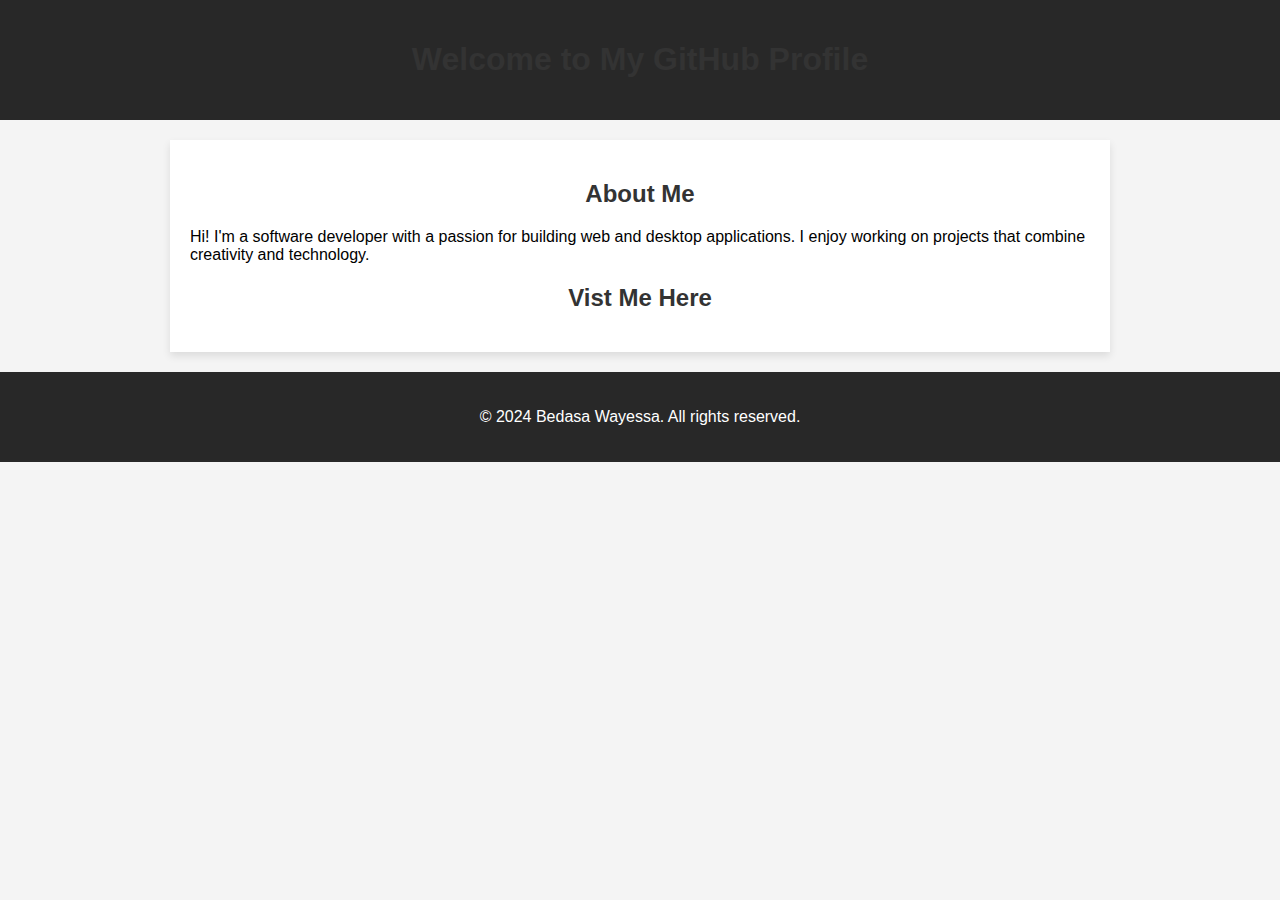
==== index.html @ 4b791e48 "update index" ====
<!DOCTYPE html>
<html lang="en">
<head>
    <meta charset="UTF-8">
    <meta name="viewport" content="width=device-width, initial-scale=1.0">
    <meta name="description" content="Welcome to my GitHub profile!">
    <title>My GitHub Profile</title>
    <style>
        body {
            font-family: Arial, sans-serif;
            background-color: #f4f4f4;
            margin: 0;
            padding: 0;
        }
        header {
            background-color: #282828;
            color: #ffffff;
            padding: 20px 0;
            text-align: center;
        }
        main {
            max-width: 900px;
            margin: 20px auto;
            background: #ffffff;
            padding: 20px;
            box-shadow: 0 4px 8px rgba(0,0,0,0.1);
        }
        h1, h2 {
            text-align: center;
            color: #333;
        }
        ul {
            list-style-type: none;
            padding: 0;
        }
        li {
            background-color: #eaeaea;
            margin: 10px 0;
            padding: 15px;
            border-radius: 5px;
        }
        a {
            text-decoration: none;
            color: #333;
            font-weight: bold;
        }
        a:hover {
            color: #0073e6;
        }
        footer {
            text-align: center;
            padding: 20px;
            background-color: #282828;
            color: #ffffff;
        }
    </style>
</head>
<body>

<header>
    <h1>Welcome to My GitHub Profile</h1>
</header>

<main>
    <h2>About Me</h2>
    <p>Hi! I'm a software developer with a passion for building web and desktop applications. I enjoy working on projects that combine creativity and technology.</p>
    
    <h2>Vist Me Here <a href="https://bedasawayessa.github.io/bedasa-portfolio/"></a></h2>
   
   
</main>

<footer>
    <p>&copy; 2024 Bedasa Wayessa. All rights reserved.</p>
</footer>

</body>
</html>
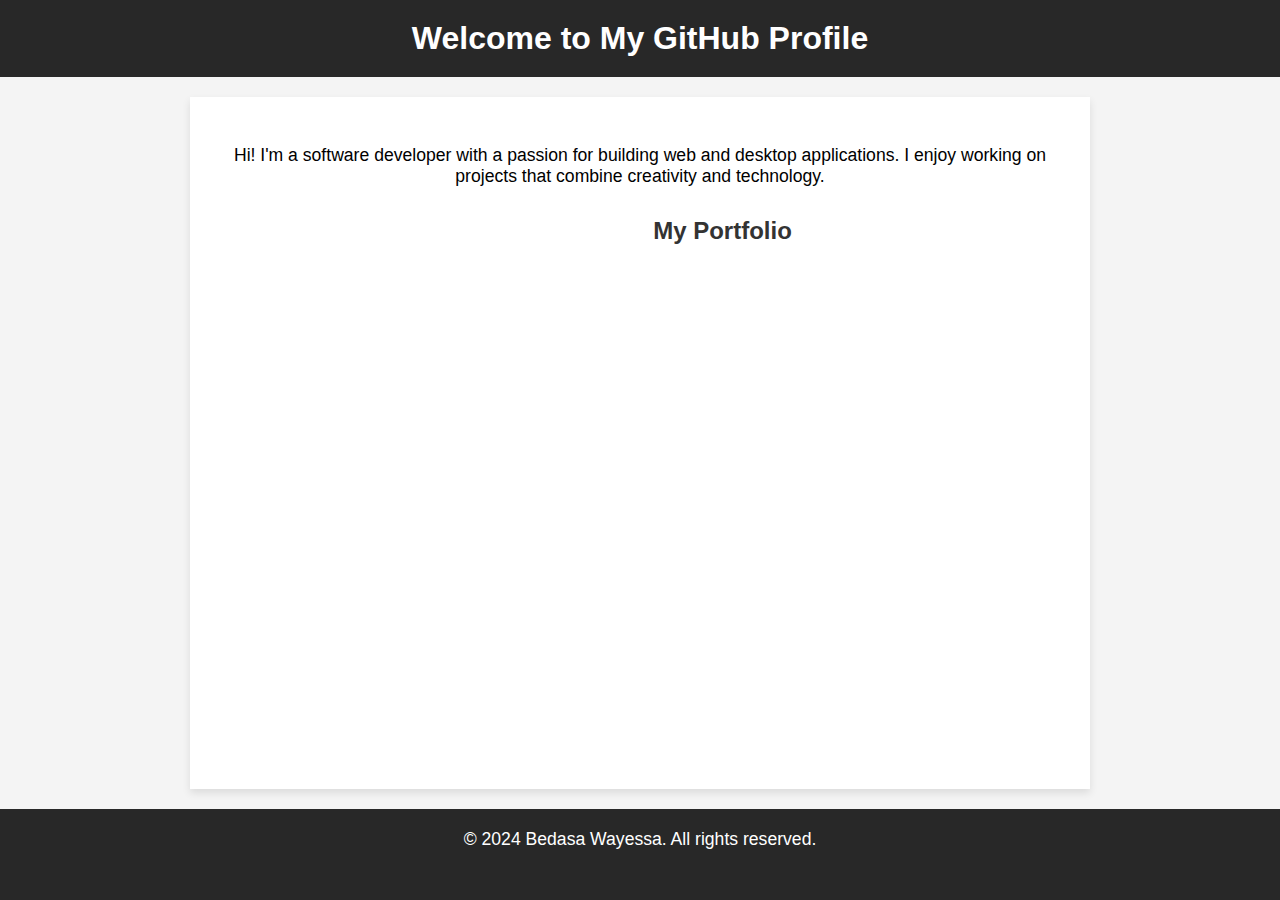
==== commit b8e0a56c: "updated" ====
--- a/index.html
+++ b/index.html
@@ -6,11 +6,19 @@
     <meta name="description" content="Welcome to my GitHub profile!">
     <title>My GitHub Profile</title>
     <style>
+        * {
+            margin: 0;
+            padding: 0;
+            box-sizing: border-box;
+        }
         body {
             font-family: Arial, sans-serif;
             background-color: #f4f4f4;
             margin: 0;
             padding: 0;
+            display: flex;
+            flex-direction: column;
+            min-height: 100vh;
         }
         header {
             background-color: #282828;
@@ -19,25 +27,22 @@
             text-align: center;
         }
         main {
+            flex: 1; /* Ensures the main content fills available space */
             max-width: 900px;
             margin: 20px auto;
             background: #ffffff;
             padding: 20px;
             box-shadow: 0 4px 8px rgba(0,0,0,0.1);
+            width: 100%;
         }
         h1, h2 {
             text-align: center;
-            color: #333;
+            color: white;
         }
-        ul {
-            list-style-type: none;
-            padding: 0;
-        }
-        li {
-            background-color: #eaeaea;
-            margin: 10px 0;
-            padding: 15px;
-            border-radius: 5px;
+        p {
+            text-align: center;
+            font-size: 1.1em;
+            margin-bottom: 30px;
         }
         a {
             text-decoration: none;
@@ -48,10 +53,11 @@
             color: #0073e6;
         }
         footer {
-            text-align: center;
-            padding: 20px;
             background-color: #282828;
             color: #ffffff;
+            padding: 20px;
+            text-align: center;
+            width: 100%;
         }
     </style>
 </head>
@@ -65,9 +71,7 @@
     <h2>About Me</h2>
     <p>Hi! I'm a software developer with a passion for building web and desktop applications. I enjoy working on projects that combine creativity and technology.</p>
     
-    <h2>Vist Me Here <a href="https://bedasawayessa.github.io/bedasa-portfolio/"></a></h2>
-   
-   
+    <h2>Visit Me Here: <a href="https://bedasawayessa.github.io/bedasa-portfolio/">My Portfolio</a></h2>
 </main>
 
 <footer>
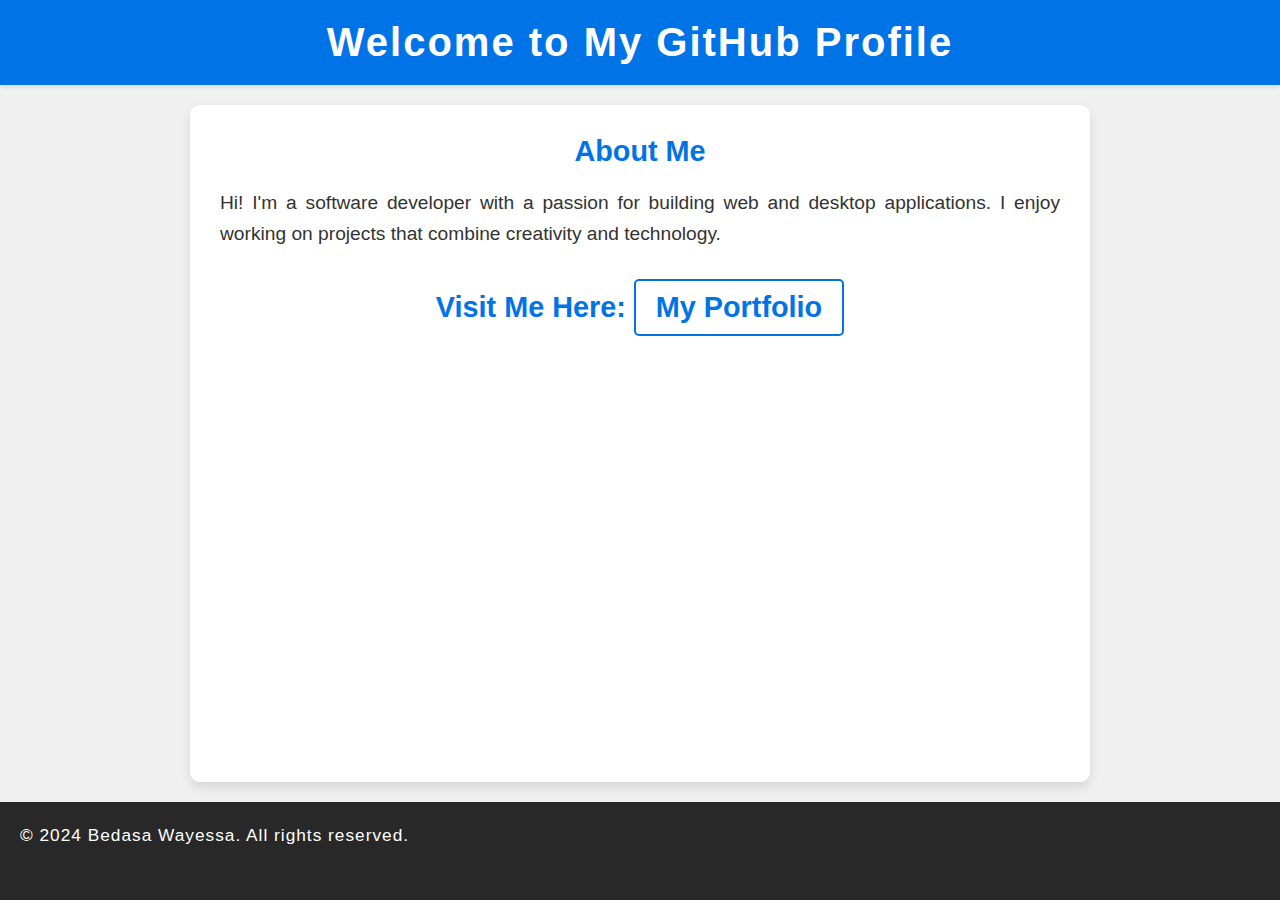
==== commit cdc88c50: "updated" ====
--- a/index.html
+++ b/index.html
@@ -11,53 +11,110 @@
             padding: 0;
             box-sizing: border-box;
         }
+
         body {
-            font-family: Arial, sans-serif;
-            background-color: #f4f4f4;
-            margin: 0;
-            padding: 0;
+            font-family: 'Roboto', Arial, sans-serif;
+            background-color: #f0f0f0;
             display: flex;
             flex-direction: column;
             min-height: 100vh;
+            color: #333;
         }
+
         header {
-            background-color: #282828;
+            background-color: #0073e6;
             color: #ffffff;
-            padding: 20px 0;
+            padding: 20px;
+            text-align: center;
+            box-shadow: 0 2px 4px rgba(0, 0, 0, 0.1);
+        }
+
+        header h1 {
+            font-size: 2.5em;
+            font-weight: 600;
+            margin: 0;
+            letter-spacing: 2px;
+        }
+
+        main {
+            flex: 1;
+            max-width: 900px;
+            margin: 20px auto;
+            background-color: #ffffff;
+            padding: 30px;
+            border-radius: 10px;
+            box-shadow: 0 6px 12px rgba(0, 0, 0, 0.1);
+            width: 95%;
+        }
+
+        h2 {
+            color: #0073e6;
+            font-size: 1.8em;
+            text-align: center;
+            margin-bottom: 20px;
+        }
+
+        p {
+            text-align: justify;
+            font-size: 1.2em;
+            line-height: 1.6;
+            margin-bottom: 30px;
+        }
+
+        a {
+            text-decoration: none;
+            color: #0073e6;
+            font-weight: bold;
+            padding: 10px 20px;
+            border: 2px solid #0073e6;
+            border-radius: 5px;
+            transition: background-color 0.3s ease, color 0.3s ease;
+            display: inline-block;
             text-align: center;
         }
-        main {
-            flex: 1; /* Ensures the main content fills available space */
-            max-width: 900px;
-            margin: 20px auto;
-            background: #ffffff;
-            padding: 20px;
-            box-shadow: 0 4px 8px rgba(0,0,0,0.1);
-            width: 100%;
+
+        a:hover {
+            background-color: #0073e6;
+            color: #ffffff;
         }
-        h1, h2 {
-            text-align: center;
-            color: white;
-        }
-        p {
-            text-align: center;
-            font-size: 1.1em;
-            margin-bottom: 30px;
-        }
-        a {
-            text-decoration: none;
-            color: #333;
-            font-weight: bold;
-        }
-        a:hover {
-            color: #0073e6;
-        }
+
         footer {
             background-color: #282828;
             color: #ffffff;
             padding: 20px;
             text-align: center;
+            font-size: 0.9em;
+            letter-spacing: 1px;
             width: 100%;
+        }
+
+        /* Responsive Design */
+        @media (max-width: 768px) {
+            header h1 {
+                font-size: 2em;
+            }
+
+            main {
+                padding: 20px;
+            }
+
+            p {
+                font-size: 1.1em;
+            }
+        }
+
+        @media (max-width: 480px) {
+            header h1 {
+                font-size: 1.8em;
+            }
+
+            main {
+                padding: 15px;
+            }
+
+            p {
+                font-size: 1em;
+            }
         }
     </style>
 </head>
@@ -71,7 +128,7 @@
     <h2>About Me</h2>
     <p>Hi! I'm a software developer with a passion for building web and desktop applications. I enjoy working on projects that combine creativity and technology.</p>
     
-    <h2>Visit Me Here: <a href="https://bedasawayessa.github.io/bedasa-portfolio/">My Portfolio</a></h2>
+    <h2>Visit Me Here: <a href="https://bedasawayessa.github.io/bedasa-portfolio/" target="_blank">My Portfolio</a></h2>
 </main>
 
 <footer>
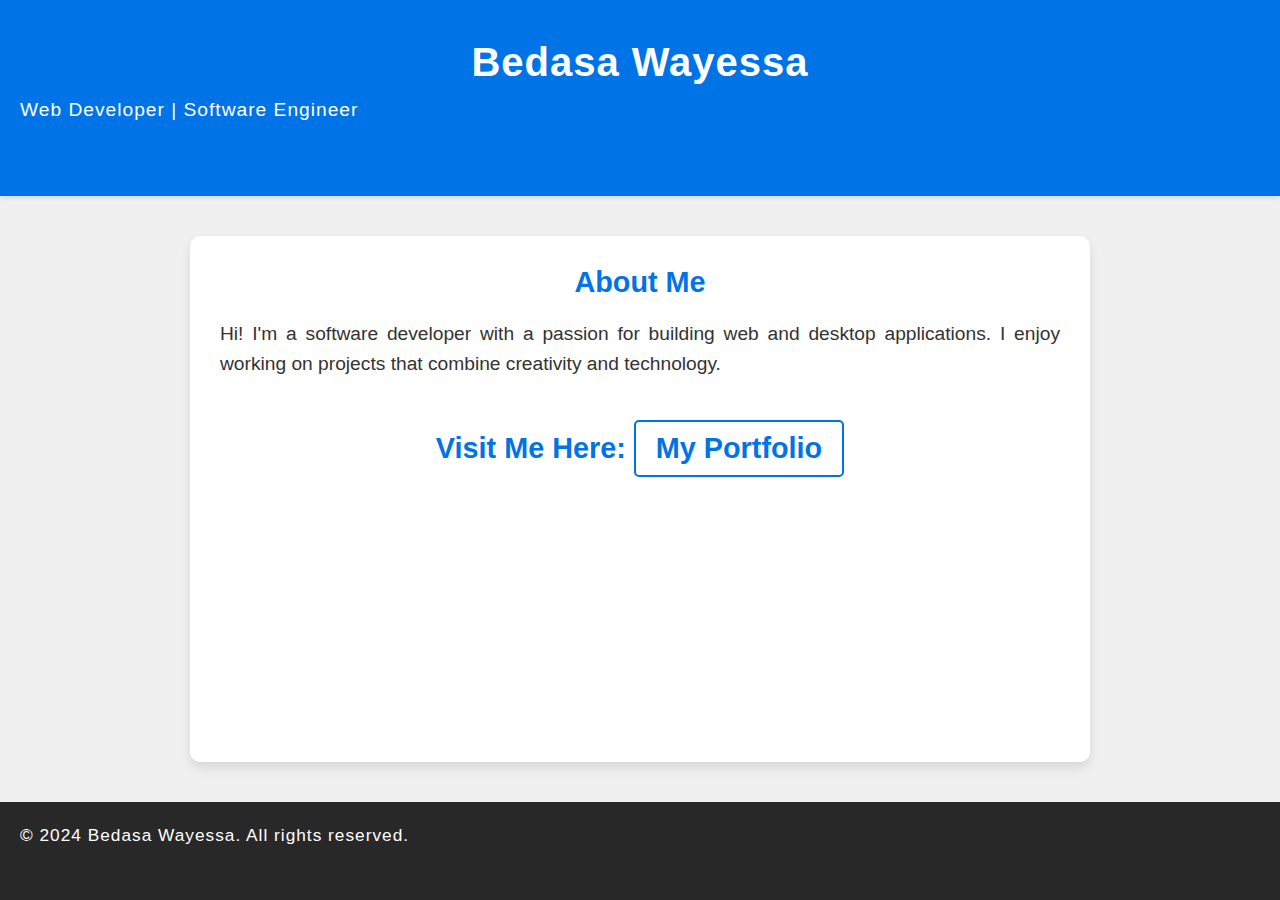
==== commit 47447476: "updated" ====
--- a/index.html
+++ b/index.html
@@ -24,22 +24,29 @@
         header {
             background-color: #0073e6;
             color: #ffffff;
-            padding: 20px;
+            padding: 40px 20px;
             text-align: center;
             box-shadow: 0 2px 4px rgba(0, 0, 0, 0.1);
         }
 
         header h1 {
             font-size: 2.5em;
-            font-weight: 600;
-            margin: 0;
-            letter-spacing: 2px;
+            font-weight: 700;
+            margin-bottom: 10px;
+            letter-spacing: 1px;
+        }
+
+        header p {
+            font-size: 1.2em;
+            font-weight: 300;
+            letter-spacing: 1px;
+            margin-top: 10px;
         }
 
         main {
             flex: 1;
             max-width: 900px;
-            margin: 20px auto;
+            margin: 40px auto;
             background-color: #ffffff;
             padding: 30px;
             border-radius: 10px;
@@ -71,6 +78,7 @@
             transition: background-color 0.3s ease, color 0.3s ease;
             display: inline-block;
             text-align: center;
+            margin-top: 10px;
         }
 
         a:hover {
@@ -86,6 +94,7 @@
             font-size: 0.9em;
             letter-spacing: 1px;
             width: 100%;
+            margin-top: auto;
         }
 
         /* Responsive Design */
@@ -108,6 +117,10 @@
                 font-size: 1.8em;
             }
 
+            header p {
+                font-size: 1em;
+            }
+
             main {
                 padding: 15px;
             }
@@ -121,7 +134,8 @@
 <body>
 
 <header>
-    <h1>Welcome to My GitHub Profile</h1>
+    <h1>Bedasa Wayessa</h1>
+    <p>Web Developer | Software Engineer</p>
 </header>
 
 <main>
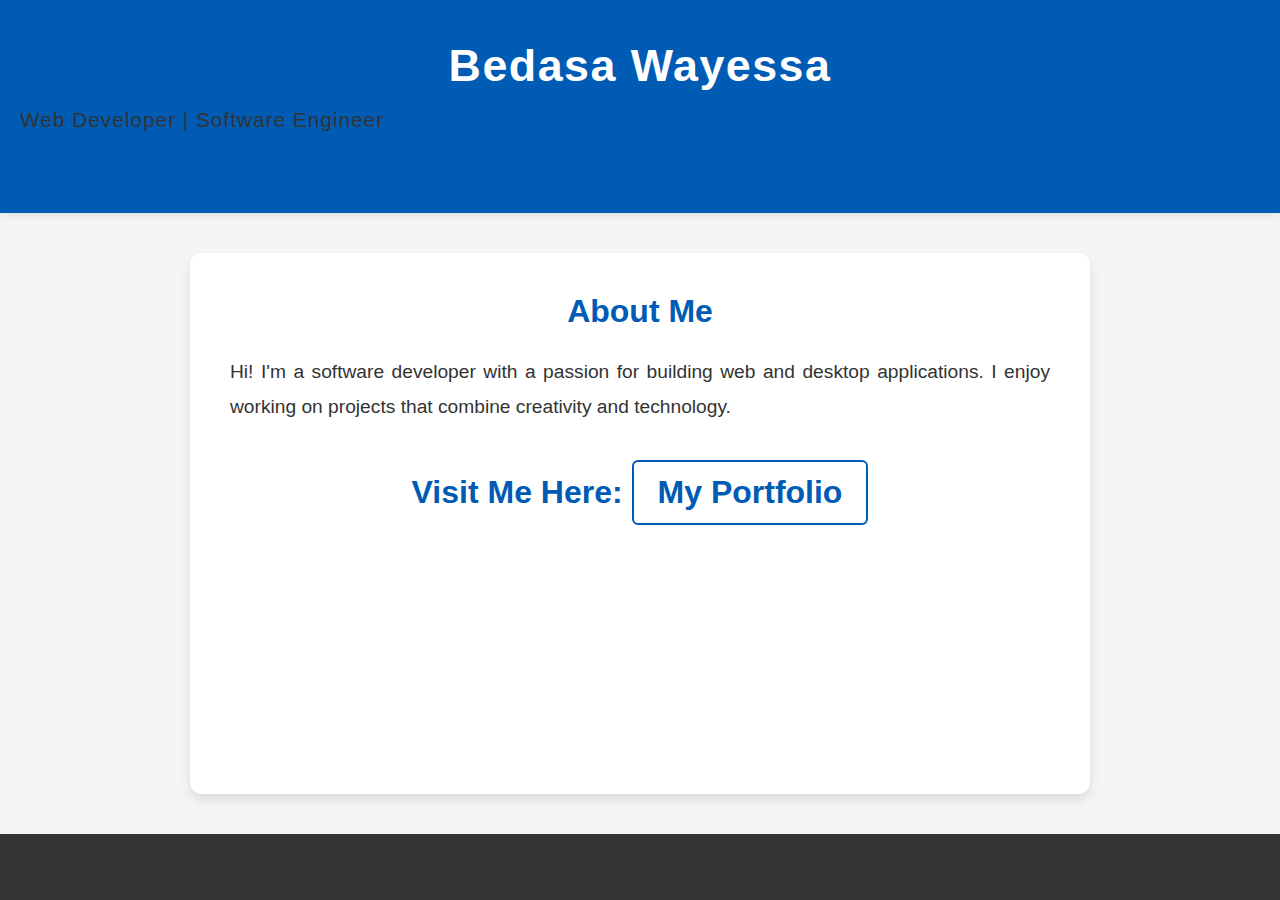
==== commit fe73bd94: "updated" ====
--- a/index.html
+++ b/index.html
@@ -14,31 +14,31 @@
 
         body {
             font-family: 'Roboto', Arial, sans-serif;
-            background-color: #f0f0f0;
+            background-color: #f5f5f5;
             display: flex;
             flex-direction: column;
             min-height: 100vh;
-            color: #333;
+            color: #444;
         }
 
         header {
-            background-color: #0073e6;
+            background-color: #005bb5;
             color: #ffffff;
             padding: 40px 20px;
             text-align: center;
-            box-shadow: 0 2px 4px rgba(0, 0, 0, 0.1);
+            box-shadow: 0 2px 8px rgba(0, 0, 0, 0.1);
         }
 
         header h1 {
-            font-size: 2.5em;
+            font-size: 2.8em;
             font-weight: 700;
-            margin-bottom: 10px;
-            letter-spacing: 1px;
+            margin-bottom: 5px;
+            letter-spacing: 1.5px;
         }
 
         header p {
-            font-size: 1.2em;
-            font-weight: 300;
+            font-size: 1.3em;
+            font-weight: 400;
             letter-spacing: 1px;
             margin-top: 10px;
         }
@@ -48,63 +48,68 @@
             max-width: 900px;
             margin: 40px auto;
             background-color: #ffffff;
-            padding: 30px;
-            border-radius: 10px;
+            padding: 40px;
+            border-radius: 12px;
             box-shadow: 0 6px 12px rgba(0, 0, 0, 0.1);
             width: 95%;
         }
 
         h2 {
-            color: #0073e6;
-            font-size: 1.8em;
+            color: #005bb5;
+            font-size: 2em;
             text-align: center;
-            margin-bottom: 20px;
+            margin-bottom: 25px;
         }
 
         p {
             text-align: justify;
             font-size: 1.2em;
-            line-height: 1.6;
-            margin-bottom: 30px;
+            line-height: 1.8;
+            margin-bottom: 35px;
+            color: #333;
         }
 
         a {
             text-decoration: none;
-            color: #0073e6;
+            color: #005bb5;
             font-weight: bold;
-            padding: 10px 20px;
-            border: 2px solid #0073e6;
-            border-radius: 5px;
+            padding: 12px 24px;
+            border: 2px solid #005bb5;
+            border-radius: 6px;
             transition: background-color 0.3s ease, color 0.3s ease;
             display: inline-block;
             text-align: center;
-            margin-top: 10px;
         }
 
         a:hover {
-            background-color: #0073e6;
+            background-color: #005bb5;
             color: #ffffff;
         }
 
         footer {
-            background-color: #282828;
+            background-color: #333;
             color: #ffffff;
             padding: 20px;
             text-align: center;
-            font-size: 0.9em;
+            font-size: 1em;
             letter-spacing: 1px;
             width: 100%;
             margin-top: auto;
         }
 
+        footer p {
+            margin: 0;
+            font-size: 0.9em;
+        }
+
         /* Responsive Design */
         @media (max-width: 768px) {
             header h1 {
-                font-size: 2em;
+                font-size: 2.4em;
             }
 
             main {
-                padding: 20px;
+                padding: 30px;
             }
 
             p {
@@ -114,19 +119,23 @@
 
         @media (max-width: 480px) {
             header h1 {
-                font-size: 1.8em;
+                font-size: 2em;
             }
 
             header p {
-                font-size: 1em;
+                font-size: 1.1em;
             }
 
             main {
-                padding: 15px;
+                padding: 20px;
             }
 
             p {
                 font-size: 1em;
+            }
+
+            a {
+                padding: 10px 20px;
             }
         }
     </style>
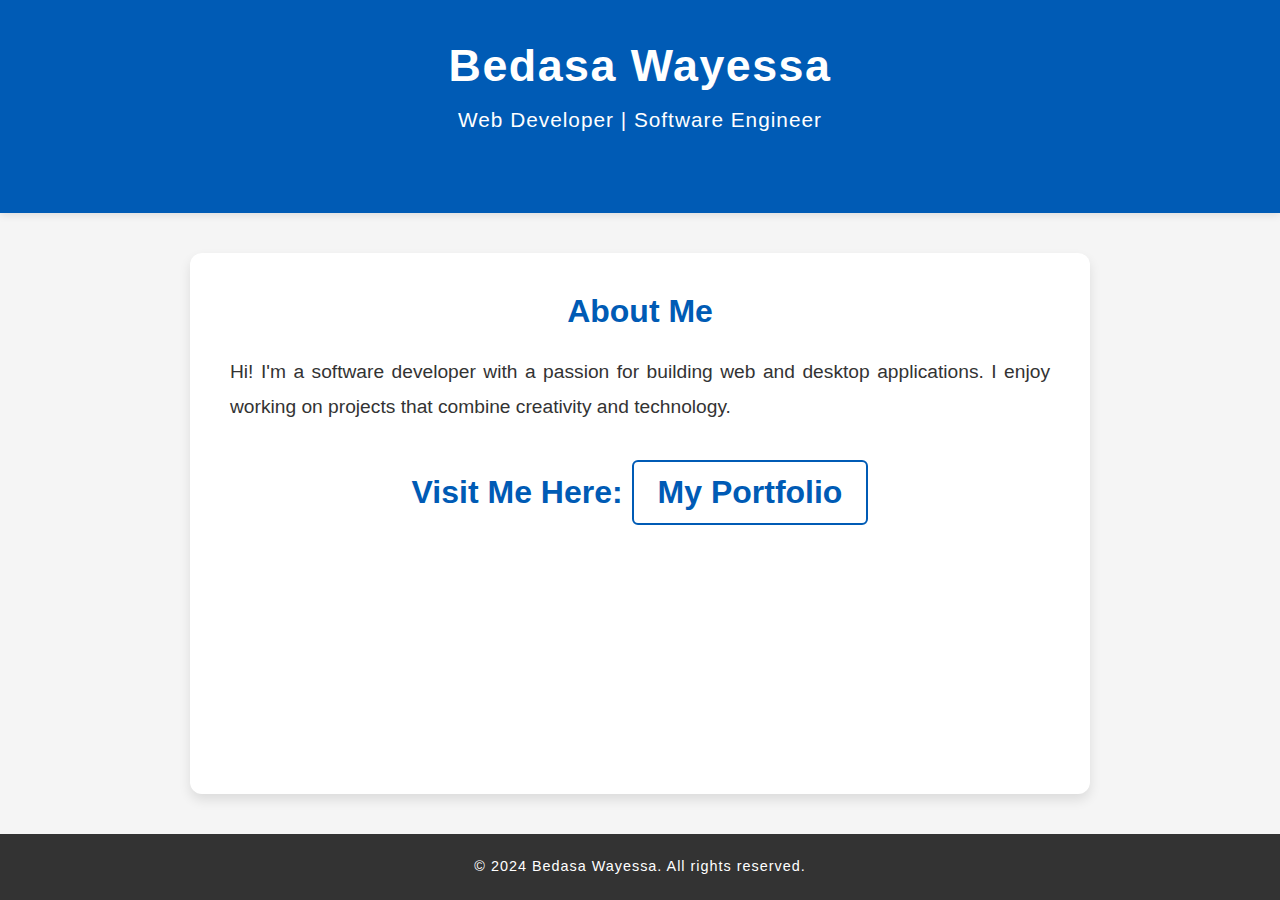
==== commit 43152a92: "updated" ====
--- a/index.html
+++ b/index.html
@@ -41,6 +41,9 @@
             font-weight: 400;
             letter-spacing: 1px;
             margin-top: 10px;
+            text-align: center;
+            color: #ffffff;
+
         }
 
         main {
@@ -100,6 +103,8 @@
         footer p {
             margin: 0;
             font-size: 0.9em;
+            text-align: center;
+            color: #ffffff;
         }
 
         /* Responsive Design */
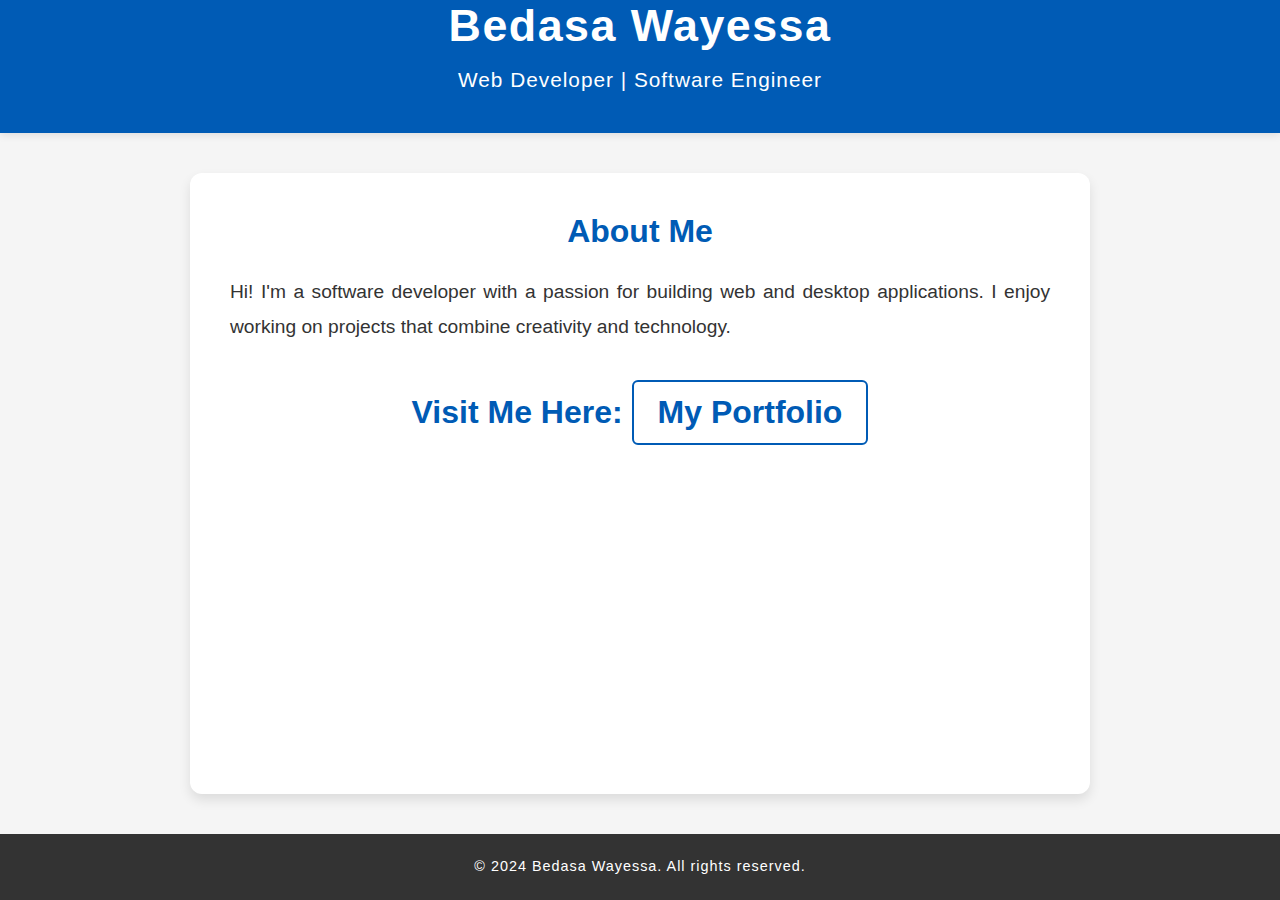
==== commit 0e414f31: "updated" ====
--- a/index.html
+++ b/index.html
@@ -24,7 +24,6 @@
         header {
             background-color: #005bb5;
             color: #ffffff;
-            padding: 40px 20px;
             text-align: center;
             box-shadow: 0 2px 8px rgba(0, 0, 0, 0.1);
         }
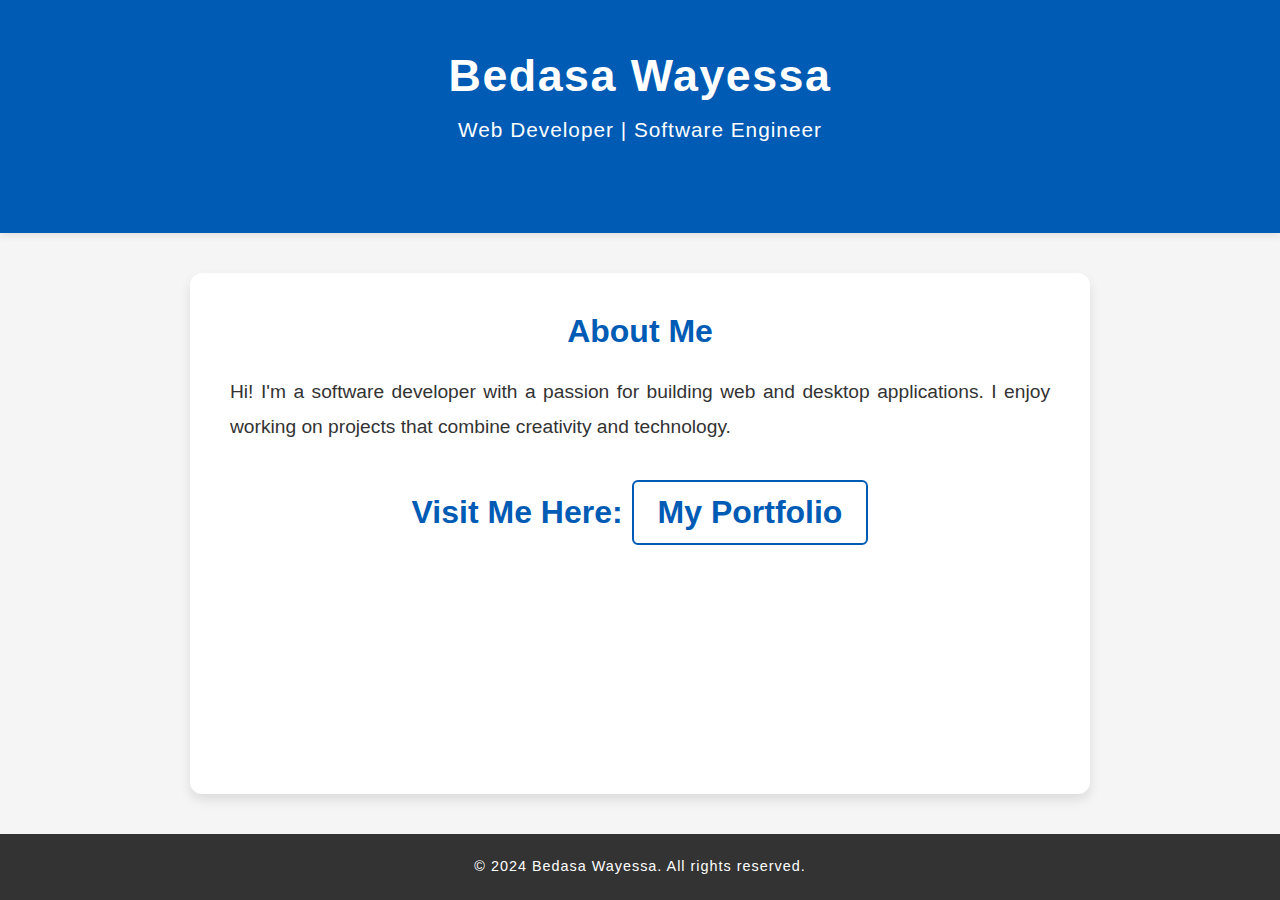
==== commit 7cfb9567: "updated" ====
--- a/index.html
+++ b/index.html
@@ -25,6 +25,7 @@
             background-color: #005bb5;
             color: #ffffff;
             text-align: center;
+            padding: 50px 0;
             box-shadow: 0 2px 8px rgba(0, 0, 0, 0.1);
         }
 
